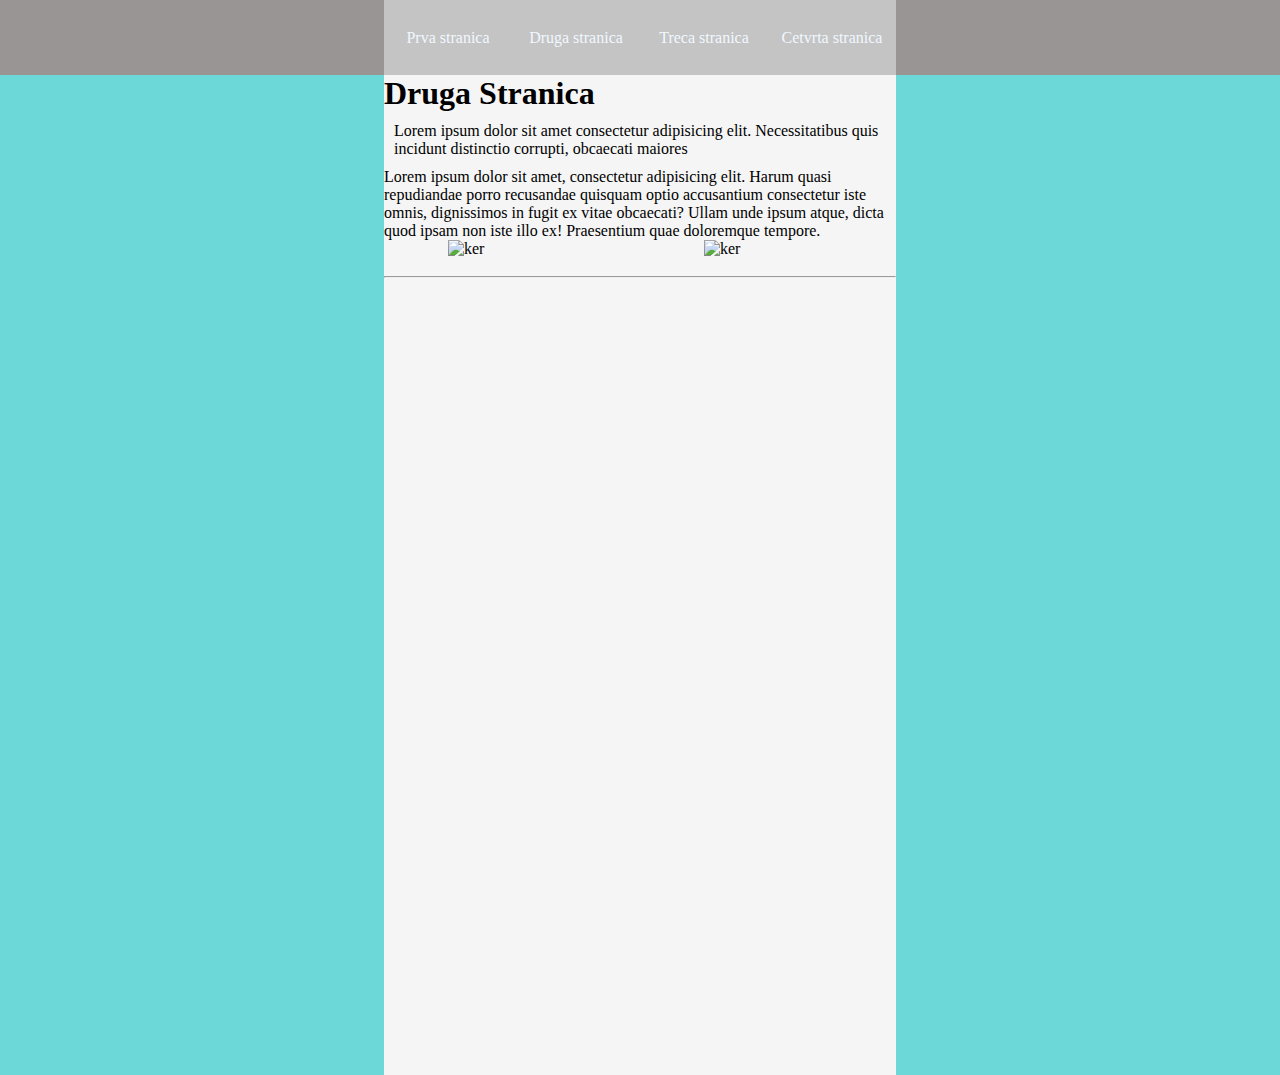
==== drugaStranica.html @ 598c9053 "durga stranica" ====
<!DOCTYPE html>
<html lang="en">
<head>
    <meta charset="UTF-8">
    <meta name="viewport" content="width=device-width, initial-scale=1.0">
    <link rel="stylesheet" href="style.css">
    <title>Drugi kerovi</title>
</head>
<body style="margin: 0;">
    <nav>
        <ul>
            <li><a href="index.html">Prva stranica</a></li>
            <li><a href="drugaStranica.html">Druga stranica</a></li>
            <li><a href="#">Treca stranica</a></li>
            <li><a href="#">Cetvrta stranica</a></li>
        </ul>
    </nav>
    <div class="container">
        <h1>Druga Stranica</h1>
        <div class="text">Lorem ipsum dolor sit amet consectetur adipisicing elit. Necessitatibus quis incidunt distinctio corrupti, obcaecati maiores</div>
        <div class="tekst">Lorem ipsum dolor sit amet, consectetur adipisicing elit. Harum quasi repudiandae porro recusandae quisquam optio accusantium consectetur iste omnis, dignissimos in fugit ex vitae obcaecati? Ullam unde ipsum atque, dicta quod ipsam non iste illo ex! Praesentium quae doloremque tempore.</div>
        <div class="kerovi">
            <img src="https://img.freepik.com/free-photo/isolated-happy-smiling-dog-white-background-portrait-4_1562-693.jpg" alt="ker" class="ker">
            <img src="https://img.freepik.com/free-photo/isolated-happy-smiling-dog-white-background-portrait-4_1562-693.jpg" alt="ker"  class="ker">
        </div>
        <br>
        <hr>
    </div>
    
</body>
</html>
---- style.css ----
*{
    margin: 0;
}
body{
    margin: 0;
    background-color: rgb(108, 216, 216);
}
ul{
    list-style-type: none;
    background-color: rgb(196, 196, 196);
    height: 100%;
    display: flex;
    width: 40%;
    padding: 0;
    margin: 0;
}

nav{
    background-color: rgb(153, 149, 149);
    display: flex;
    justify-content: center;
    height: 75px;
    width: 100%;
}
ul li{
    color: rgb(157, 159, 161);
    width: 25%;
    height: 100%;
    display: flex;
    justify-content: center;
    align-items: center; 
    text-decoration: none;
}
li:hover{
    background-color: rgb(189, 121, 121);
}

.container{
    background-color: whitesmoke;
    margin: 0 auto;
    width: 40%;
    height: 1000px;
}

#paw{
    width: 250px;
    float: left;
    padding: 10px;
}

.text{
    padding: 10px;
    margin: 0;
}

a{
    user-select: none;
    text-decoration: none;
    color: aliceblue;
}

.ker{
    display: block;
    margin-left: auto;
    margin-right: auto;
    width: 25%;
}
.kerovi{
    display: flex;
    justify-content: center;
}
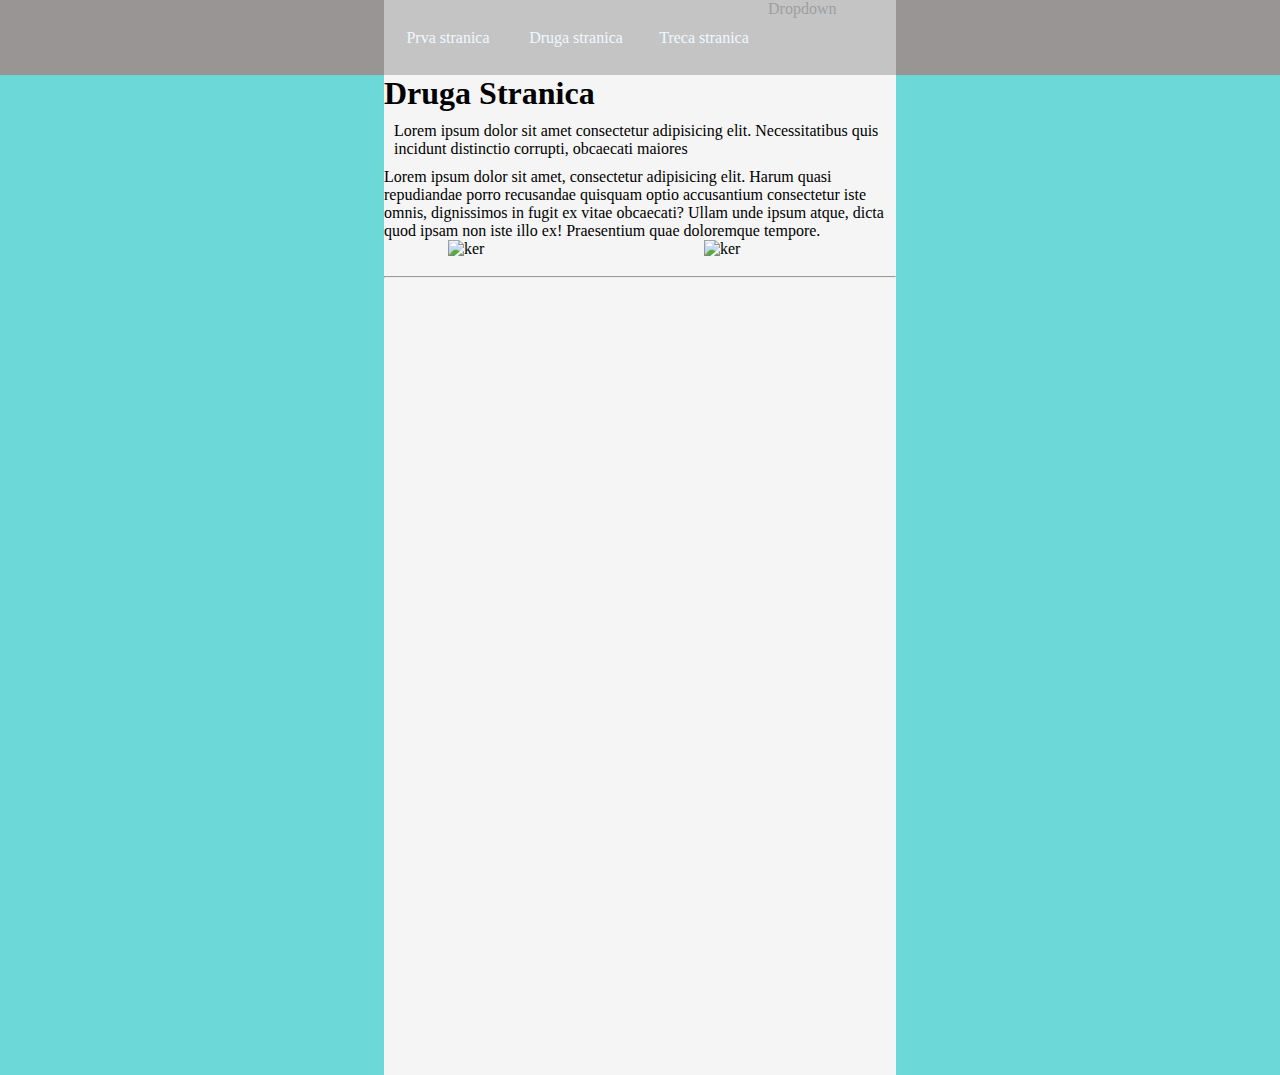
==== commit 48e3a510: "dropdown menu" ====
--- a/drugaStranica.html
+++ b/drugaStranica.html
@@ -12,7 +12,14 @@
             <li><a href="index.html">Prva stranica</a></li>
             <li><a href="drugaStranica.html">Druga stranica</a></li>
             <li><a href="#">Treca stranica</a></li>
-            <li><a href="#">Cetvrta stranica</a></li>
+            <li class="dropdown">
+                <div class="dropdownbtn">Dropdown</div>
+                <div class="dropdown-content">
+                    <a href="#">Link 1</a>
+                    <a href="#">Link 2</a>
+                    <a href="#">Link 3</a>
+                </div>
+            </li>
         </ul>
     </nav>
     <div class="container">
--- a/style.css
+++ b/style.css
@@ -68,4 +68,31 @@
 .kerovi{
     display: flex;
     justify-content: center;
-}+}
+.dropbtn {
+    background-color: #04AA6D;
+    color: white;
+    padding: 16px;
+    font-size: 16px;
+    border: none;
+  }
+.dropdown {
+    position: relative;
+    display: inline-block;
+  }
+.dropdown-content{
+    display: none;
+  position: absolute;
+  background-color: #f1f1f1;
+  min-width: 160px;
+  box-shadow: 0px 8px 16px 0px rgba(0,0,0,0.2);
+  z-index: 1;
+}
+
+.dropdown-content a:hover {background-color: #ddd;}
+
+/* Show the dropdown menu on hover */
+.dropdown:hover .dropdown-content {display: block;}
+
+/* Change the background color of the dropdown button when the dropdown content is shown */
+.dropdown:hover .dropbtn {background-color: #3e8e41;}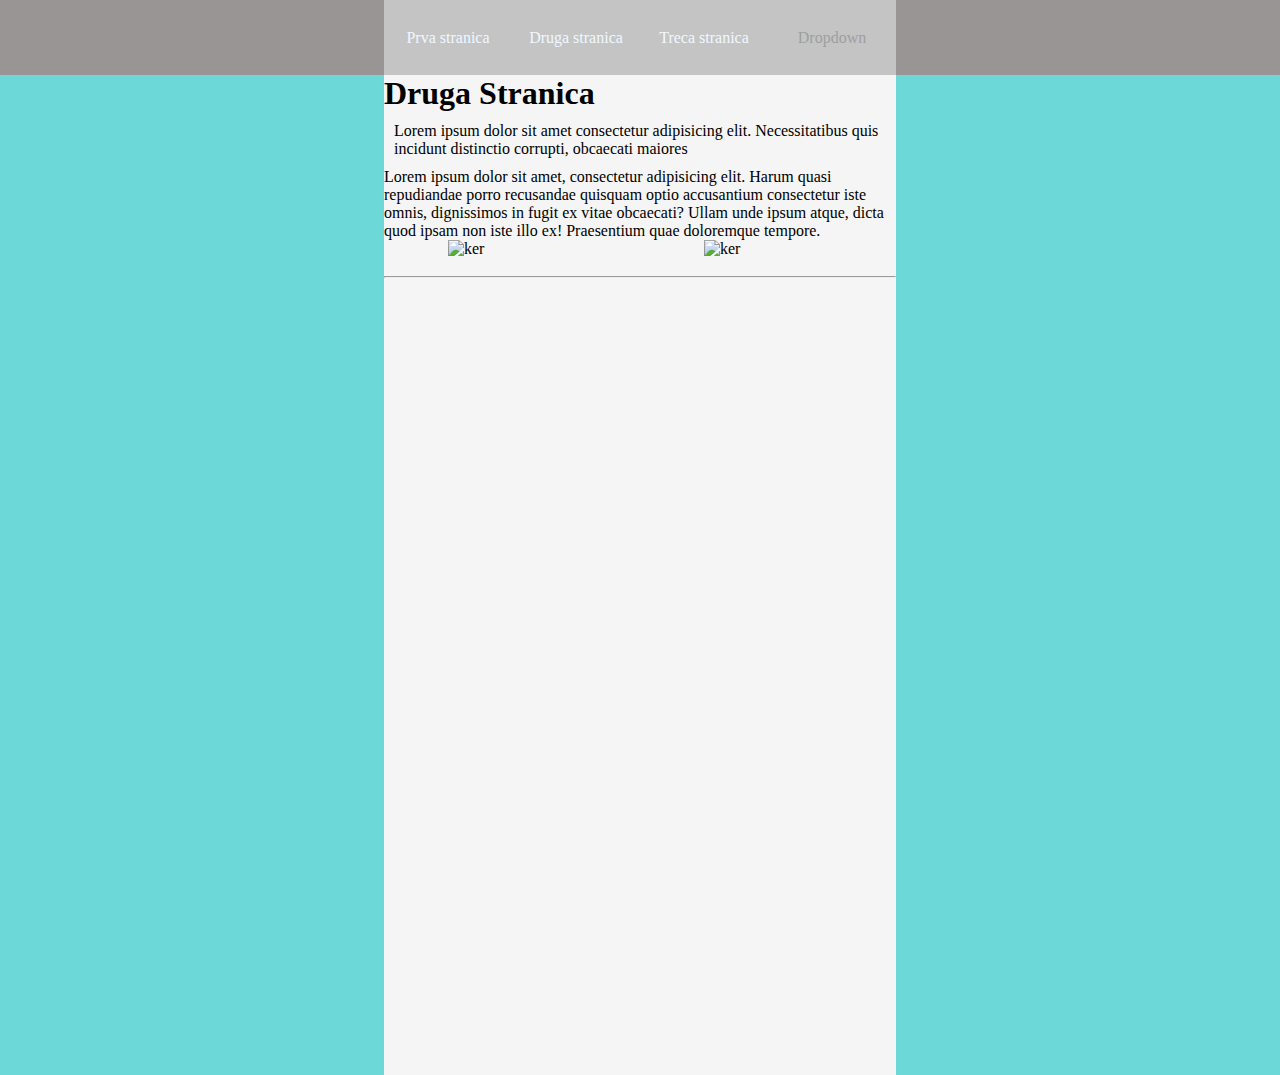
==== commit 7f844709: "Dropdown" ====
--- a/drugaStranica.html
+++ b/drugaStranica.html
@@ -13,12 +13,12 @@
             <li><a href="drugaStranica.html">Druga stranica</a></li>
             <li><a href="#">Treca stranica</a></li>
             <li class="dropdown">
-                <div class="dropdownbtn">Dropdown</div>
-                <div class="dropdown-content">
-                    <a href="#">Link 1</a>
-                    <a href="#">Link 2</a>
-                    <a href="#">Link 3</a>
-                </div>
+                Dropdown
+                <ul class="dropdown-content">
+                    <li><a href="#">Link 1</a></li>
+                    <li><a href="#">Link 2</a></li>
+                    <li><a href="#">Link 3</a></li>
+                </ul>
             </li>
         </ul>
     </nav>
--- a/style.css
+++ b/style.css
@@ -1,5 +1,6 @@
 *{
     margin: 0;
+    box-sizing: border-box;
 }
 body{
     margin: 0;
@@ -78,21 +79,28 @@
   }
 .dropdown {
     position: relative;
-    display: inline-block;
+    display: flex;
   }
 .dropdown-content{
-    display: none;
+  padding: 5px;
+  display: none;
   position: absolute;
   background-color: #f1f1f1;
-  min-width: 160px;
+  width: 200px;
   box-shadow: 0px 8px 16px 0px rgba(0,0,0,0.2);
   z-index: 1;
+  top: 75px;
+}
+ul li{
+    position: relative;
 }
 
-.dropdown-content a:hover {background-color: #ddd;}
+.dropdown-content a:hover {background-color: #ee4c4c;}
 
 /* Show the dropdown menu on hover */
-.dropdown:hover .dropdown-content {display: block;}
+.dropdown:hover .dropdown-content {display: flex;}
 
 /* Change the background color of the dropdown button when the dropdown content is shown */
-.dropdown:hover .dropbtn {background-color: #3e8e41;}+.dropdown:hover .dropbtn {
+    background-color: #3e8e41;
+}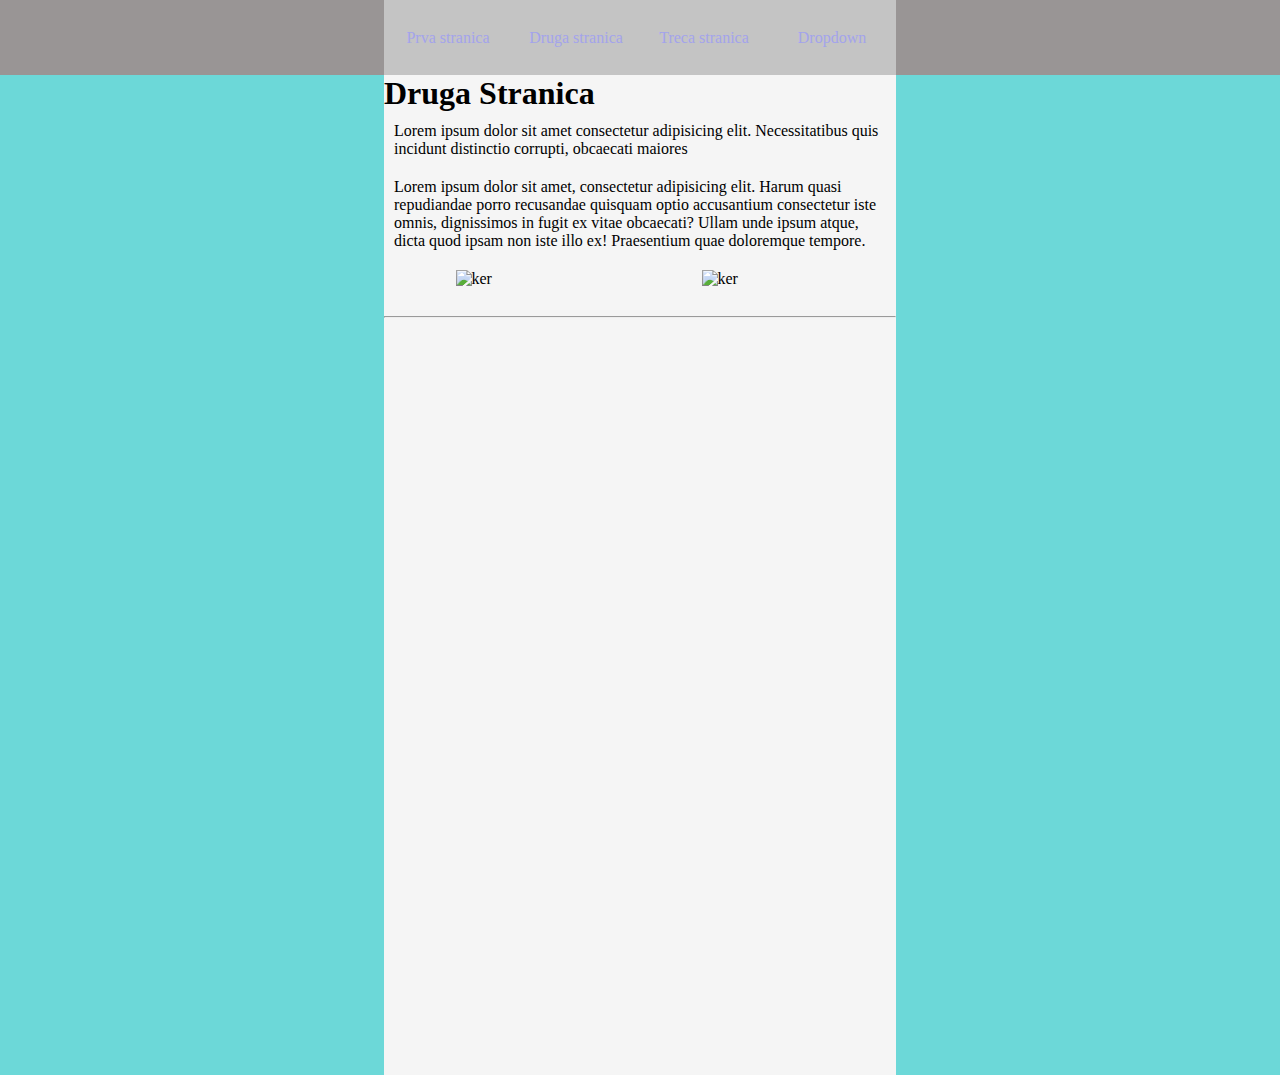
==== commit d17e9ff4: "dropdown" ====
--- a/drugaStranica.html
+++ b/drugaStranica.html
@@ -25,7 +25,7 @@
     <div class="container">
         <h1>Druga Stranica</h1>
         <div class="text">Lorem ipsum dolor sit amet consectetur adipisicing elit. Necessitatibus quis incidunt distinctio corrupti, obcaecati maiores</div>
-        <div class="tekst">Lorem ipsum dolor sit amet, consectetur adipisicing elit. Harum quasi repudiandae porro recusandae quisquam optio accusantium consectetur iste omnis, dignissimos in fugit ex vitae obcaecati? Ullam unde ipsum atque, dicta quod ipsam non iste illo ex! Praesentium quae doloremque tempore.</div>
+        <div class="text">Lorem ipsum dolor sit amet, consectetur adipisicing elit. Harum quasi repudiandae porro recusandae quisquam optio accusantium consectetur iste omnis, dignissimos in fugit ex vitae obcaecati? Ullam unde ipsum atque, dicta quod ipsam non iste illo ex! Praesentium quae doloremque tempore.</div>
         <div class="kerovi">
             <img src="https://img.freepik.com/free-photo/isolated-happy-smiling-dog-white-background-portrait-4_1562-693.jpg" alt="ker" class="ker">
             <img src="https://img.freepik.com/free-photo/isolated-happy-smiling-dog-white-background-portrait-4_1562-693.jpg" alt="ker"  class="ker">
--- a/style.css
+++ b/style.css
@@ -1,6 +1,9 @@
 *{
     margin: 0;
     box-sizing: border-box;
+}
+:root{
+    --a-color: rgb(163, 163, 236);
 }
 body{
     margin: 0;
@@ -57,7 +60,7 @@
 a{
     user-select: none;
     text-decoration: none;
-    color: aliceblue;
+    color: var(--a-color);
 }
 
 .ker{
@@ -69,6 +72,7 @@
 .kerovi{
     display: flex;
     justify-content: center;
+    padding: 10px;
 }
 .dropbtn {
     background-color: #04AA6D;
@@ -78,6 +82,7 @@
     border: none;
   }
 .dropdown {
+    color: var(--a-color);
     position: relative;
     display: flex;
   }
@@ -89,7 +94,7 @@
   width: 200px;
   box-shadow: 0px 8px 16px 0px rgba(0,0,0,0.2);
   z-index: 1;
-  top: 75px;
+  top: 75px;/*Udaljenost od vrha stranice*/
 }
 ul li{
     position: relative;
@@ -98,7 +103,15 @@
 .dropdown-content a:hover {background-color: #ee4c4c;}
 
 /* Show the dropdown menu on hover */
-.dropdown:hover .dropdown-content {display: flex;}
+.dropdown:hover .dropdown-content {display: flex;
+flex-direction: column;
+justify-content: center;
+align-items: center;}
+.dropdown:hover .dropdown-content li, li a{
+    display: flex;
+    align-items: center;
+    justify-content: center;
+}
 
 /* Change the background color of the dropdown button when the dropdown content is shown */
 .dropdown:hover .dropbtn {
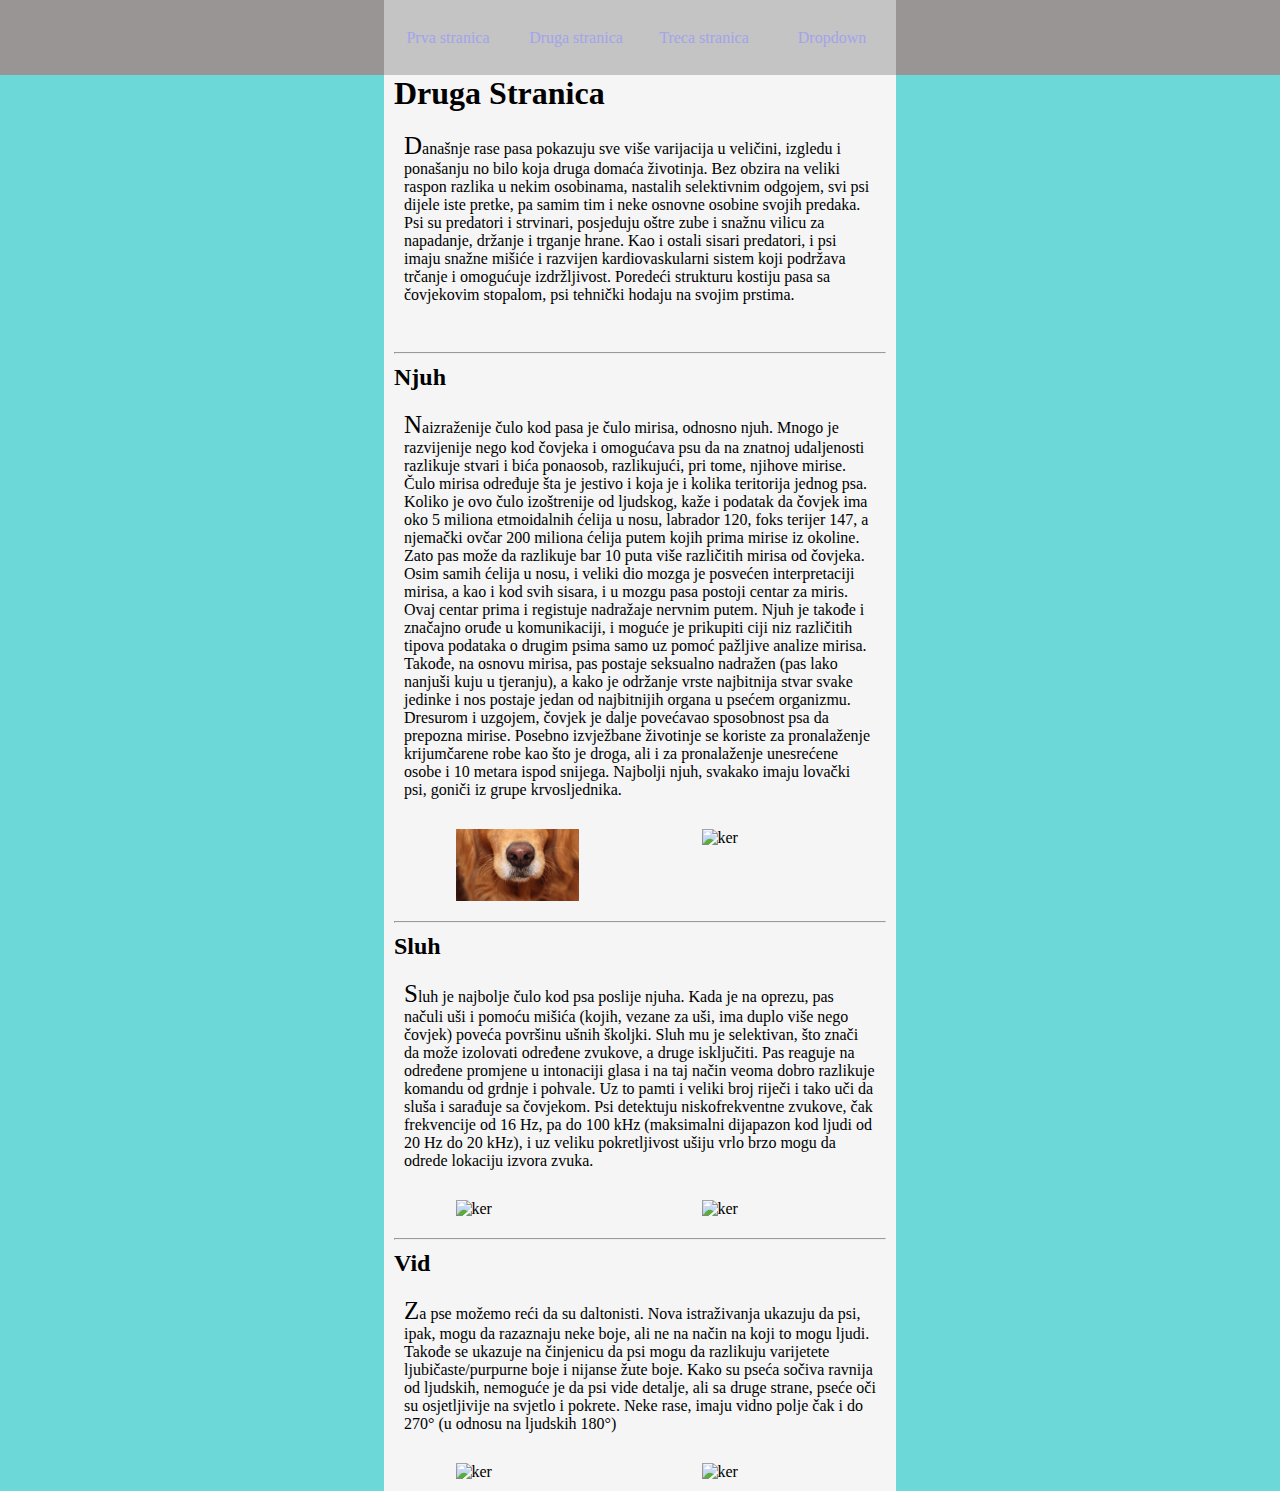
==== commit dfa842dd: "Druga strana doradjivanje" ====
--- a/drugaStranica.html
+++ b/drugaStranica.html
@@ -24,14 +24,34 @@
     </nav>
     <div class="container">
         <h1>Druga Stranica</h1>
-        <div class="text">Lorem ipsum dolor sit amet consectetur adipisicing elit. Necessitatibus quis incidunt distinctio corrupti, obcaecati maiores</div>
-        <div class="text">Lorem ipsum dolor sit amet, consectetur adipisicing elit. Harum quasi repudiandae porro recusandae quisquam optio accusantium consectetur iste omnis, dignissimos in fugit ex vitae obcaecati? Ullam unde ipsum atque, dicta quod ipsam non iste illo ex! Praesentium quae doloremque tempore.</div>
+        <div class="text">Današnje rase pasa pokazuju sve više varijacija u veličini, izgledu i ponašanju no bilo koja druga domaća životinja. Bez obzira na veliki raspon razlika u nekim osobinama, nastalih selektivnim odgojem, svi psi dijele iste pretke, pa samim tim i neke osnovne osobine svojih predaka. Psi su predatori i strvinari, posjeduju oštre zube i snažnu vilicu za napadanje, držanje i trganje hrane. Kao i ostali sisari predatori, i psi imaju snažne mišiće i razvijen kardiovaskularni sistem koji podržava trčanje i omogućuje izdržljivost. Poredeći strukturu kostiju pasa sa čovjekovim stopalom, psi tehnički hodaju na svojim prstima.</div>
+        <br>
+        <hr>
+        <h2>Njuh</h2>
+        <div class="text">
+            Naizraženije čulo kod pasa je čulo mirisa, odnosno njuh. Mnogo je razvijenije nego kod čovjeka i omogućava psu da na znatnoj udaljenosti razlikuje stvari i bića ponaosob, razlikujući, pri tome, njihove mirise. Čulo mirisa određuje šta je jestivo i koja je i kolika teritorija jednog psa. Koliko je ovo čulo izoštrenije od ljudskog, kaže i podatak da čovjek ima oko 5 miliona etmoidalnih ćelija u nosu, labrador 120, foks terijer 147, a njemački ovčar 200 miliona ćelija putem kojih prima mirise iz okoline. Zato pas može da razlikuje bar 10 puta više različitih mirisa od čovjeka. Osim samih ćelija u nosu, i veliki dio mozga je posvećen interpretaciji mirisa, a kao i kod svih sisara, i u mozgu pasa postoji centar za miris. Ovaj centar prima i registuje nadražaje nervnim putem. Njuh je takođe i značajno oruđe u komunikaciji, i moguće je prikupiti ciji niz različitih tipova podataka o drugim psima samo uz pomoć pažljive analize mirisa. Takođe, na osnovu mirisa, pas postaje seksualno nadražen (pas lako nanjuši kuju u tjeranju), a kako je održanje vrste najbitnija stvar svake jedinke i nos postaje jedan od najbitnijih organa u psećem organizmu.<br>
+            Dresurom i uzgojem, čovjek je dalje povećavao sposobnost psa da prepozna mirise. Posebno izvježbane životinje se koriste za pronalaženje krijumčarene robe kao što je droga, ali i za pronalaženje unesrećene osobe i 10 metara ispod snijega. Najbolji njuh, svakako imaju lovački psi, goniči iz grupe krvosljednika.
+        </div>
+        <div class="kerovi">
+            <img src="nos1.webp" alt="ker" class="ker">
+            <img src="https://img.freepik.com/free-photo/isolated-happy-smiling-dog-white-background-portrait-4_1562-693.jpg" alt="ker"  class="ker">
+        </div>
+        <hr>
+        <h2>Sluh</h2>
+        <div class="text">
+            Sluh je najbolje čulo kod psa poslije njuha. Kada je na oprezu, pas načuli uši i pomoću mišića (kojih, vezane za uši, ima duplo više nego čovjek) poveća površinu ušnih školjki. Sluh mu je selektivan, što znači da može izolovati određene zvukove, a druge isključiti. Pas reaguje na određene promjene u intonaciji glasa i na taj način veoma dobro razlikuje komandu od grdnje i pohvale. Uz to pamti i veliki broj riječi i tako uči da sluša i sarađuje sa čovjekom. Psi detektuju niskofrekventne zvukove, čak frekvencije od 16 Hz, pa do 100 kHz (maksimalni dijapazon kod ljudi od 20 Hz do 20 kHz), i uz veliku pokretljivost ušiju vrlo brzo mogu da odrede lokaciju izvora zvuka.
+        </div>
         <div class="kerovi">
             <img src="https://img.freepik.com/free-photo/isolated-happy-smiling-dog-white-background-portrait-4_1562-693.jpg" alt="ker" class="ker">
             <img src="https://img.freepik.com/free-photo/isolated-happy-smiling-dog-white-background-portrait-4_1562-693.jpg" alt="ker"  class="ker">
         </div>
-        <br>
         <hr>
+        <h2>Vid</h2>
+        <div class="text">Za pse možemo reći da su daltonisti. Nova istraživanja ukazuju da psi, ipak, mogu da razaznaju neke boje, ali ne na način na koji to mogu ljudi. Takođe se ukazuje na činjenicu da psi mogu da razlikuju varijetete ljubičaste/purpurne boje i nijanse žute boje. Kako su pseća sočiva ravnija od ljudskih, nemoguće je da psi vide detalje, ali sa druge strane, pseće oči su osjetljivije na svjetlo i pokrete. Neke rase, imaju vidno polje čak i do 270° (u odnosu na ljudskih 180°)</div>
+        <div class="kerovi">
+            <img src="https://img.freepik.com/free-photo/isolated-happy-smiling-dog-white-background-portrait-4_1562-693.jpg" alt="ker" class="ker">
+            <img src="https://img.freepik.com/free-photo/isolated-happy-smiling-dog-white-background-portrait-4_1562-693.jpg" alt="ker"  class="ker">
+        </div>
     </div>
     
 </body>
--- a/style.css
+++ b/style.css
@@ -43,7 +43,7 @@
     background-color: whitesmoke;
     margin: 0 auto;
     width: 40%;
-    height: 1000px;
+    height: 100%;
 }
 
 #paw{
@@ -54,7 +54,7 @@
 
 .text{
     padding: 10px;
-    margin: 0;
+    margin: 10px;
 }
 
 a{
@@ -116,4 +116,18 @@
 /* Change the background color of the dropdown button when the dropdown content is shown */
 .dropdown:hover .dropbtn {
     background-color: #3e8e41;
+}
+.dropdown a{
+    width: 100%;
+}
+h1, h2{
+    margin-bottom: 10px;
+    margin-left: 10px;
+    margin-right: 10px;
+}
+.text::first-letter{
+    font-size: 25px;
+}
+hr{
+    margin: 10px;
 }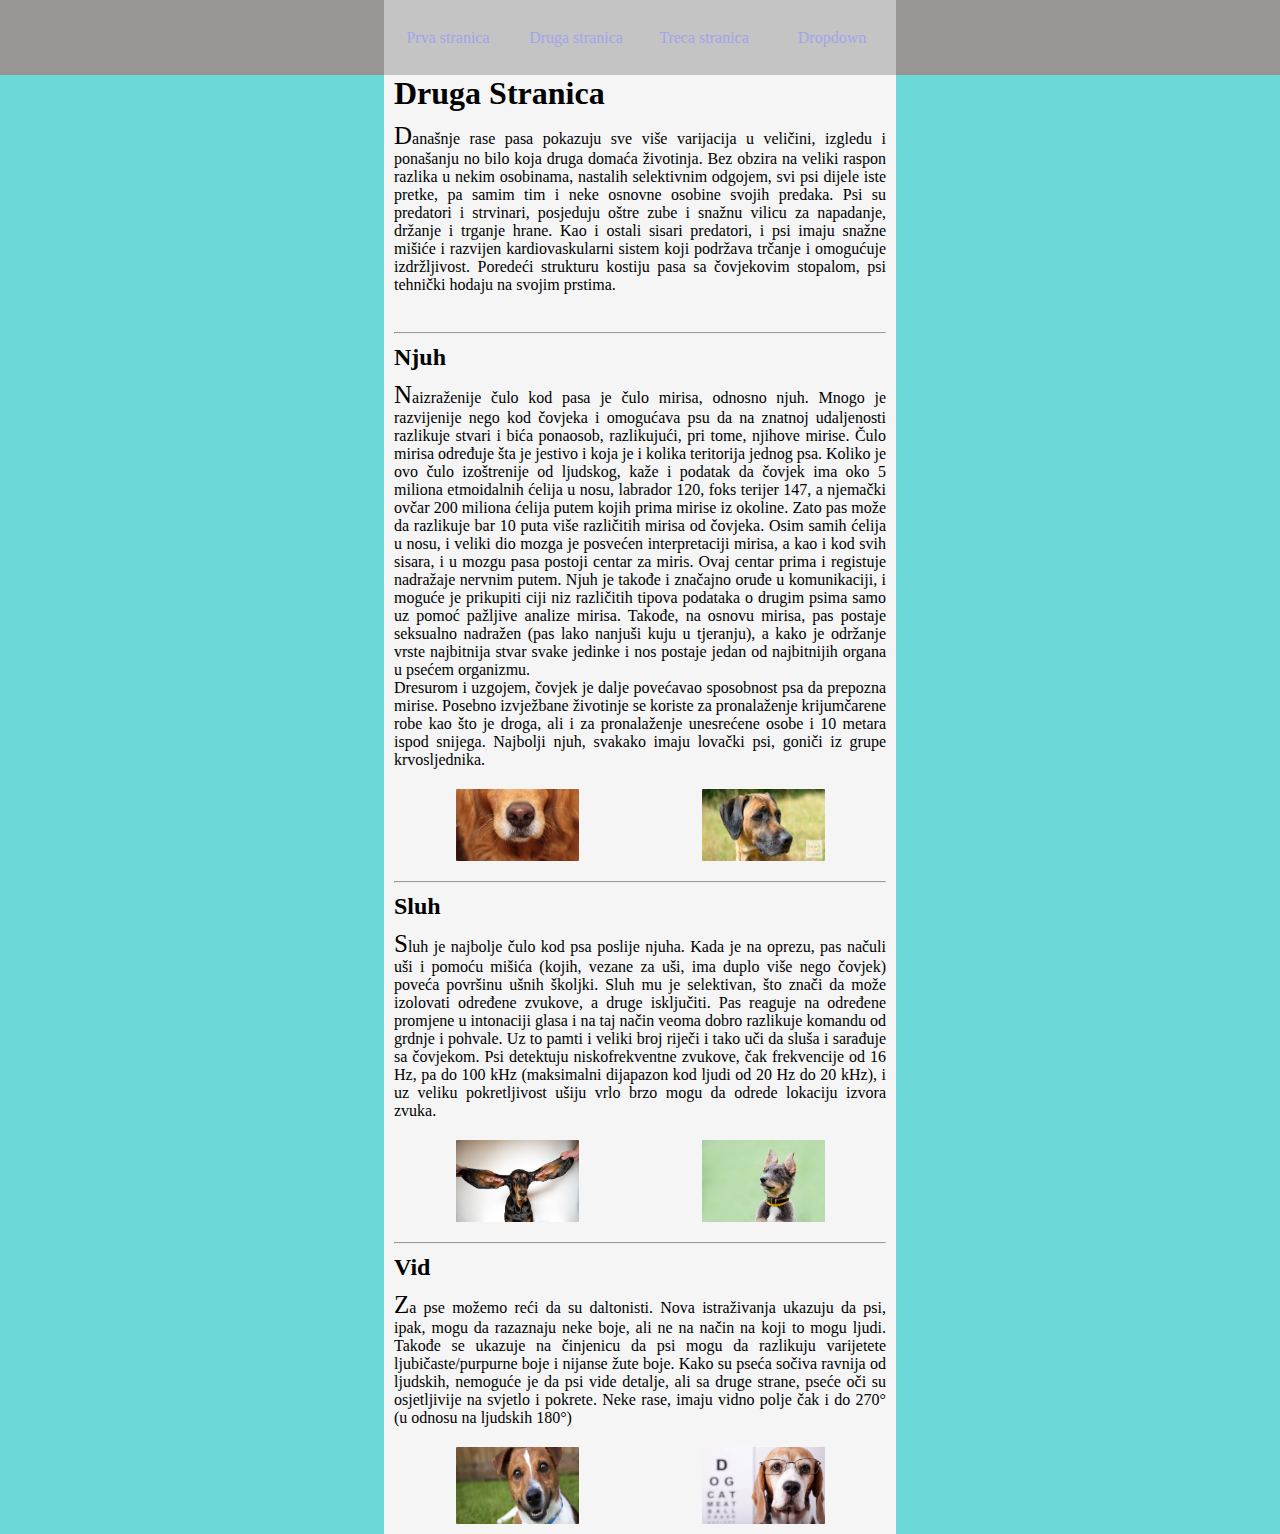
==== commit 30cfd0c5: "Formatiranje, slike" ====
--- a/drugaStranica.html
+++ b/drugaStranica.html
@@ -33,8 +33,8 @@
             Dresurom i uzgojem, čovjek je dalje povećavao sposobnost psa da prepozna mirise. Posebno izvježbane životinje se koriste za pronalaženje krijumčarene robe kao što je droga, ali i za pronalaženje unesrećene osobe i 10 metara ispod snijega. Najbolji njuh, svakako imaju lovački psi, goniči iz grupe krvosljednika.
         </div>
         <div class="kerovi">
-            <img src="nos1.webp" alt="ker" class="ker">
-            <img src="https://img.freepik.com/free-photo/isolated-happy-smiling-dog-white-background-portrait-4_1562-693.jpg" alt="ker"  class="ker">
+            <img src="imgs\nos1.webp" alt="ker" class="ker">
+            <img src="imgs\nos2.jfif" alt="ker"  class="ker">
         </div>
         <hr>
         <h2>Sluh</h2>
@@ -42,15 +42,15 @@
             Sluh je najbolje čulo kod psa poslije njuha. Kada je na oprezu, pas načuli uši i pomoću mišića (kojih, vezane za uši, ima duplo više nego čovjek) poveća površinu ušnih školjki. Sluh mu je selektivan, što znači da može izolovati određene zvukove, a druge isključiti. Pas reaguje na određene promjene u intonaciji glasa i na taj način veoma dobro razlikuje komandu od grdnje i pohvale. Uz to pamti i veliki broj riječi i tako uči da sluša i sarađuje sa čovjekom. Psi detektuju niskofrekventne zvukove, čak frekvencije od 16 Hz, pa do 100 kHz (maksimalni dijapazon kod ljudi od 20 Hz do 20 kHz), i uz veliku pokretljivost ušiju vrlo brzo mogu da odrede lokaciju izvora zvuka.
         </div>
         <div class="kerovi">
-            <img src="https://img.freepik.com/free-photo/isolated-happy-smiling-dog-white-background-portrait-4_1562-693.jpg" alt="ker" class="ker">
-            <img src="https://img.freepik.com/free-photo/isolated-happy-smiling-dog-white-background-portrait-4_1562-693.jpg" alt="ker"  class="ker">
+            <img src="imgs\usi1.jpg" alt="ker" class="ker">
+            <img src="imgs\usi 2.jpg" alt="ker"  class="ker">
         </div>
         <hr>
         <h2>Vid</h2>
         <div class="text">Za pse možemo reći da su daltonisti. Nova istraživanja ukazuju da psi, ipak, mogu da razaznaju neke boje, ali ne na način na koji to mogu ljudi. Takođe se ukazuje na činjenicu da psi mogu da razlikuju varijetete ljubičaste/purpurne boje i nijanse žute boje. Kako su pseća sočiva ravnija od ljudskih, nemoguće je da psi vide detalje, ali sa druge strane, pseće oči su osjetljivije na svjetlo i pokrete. Neke rase, imaju vidno polje čak i do 270° (u odnosu na ljudskih 180°)</div>
         <div class="kerovi">
-            <img src="https://img.freepik.com/free-photo/isolated-happy-smiling-dog-white-background-portrait-4_1562-693.jpg" alt="ker" class="ker">
-            <img src="https://img.freepik.com/free-photo/isolated-happy-smiling-dog-white-background-portrait-4_1562-693.jpg" alt="ker"  class="ker">
+            <img src="imgs\oci1.webp" alt="ker" class="ker">
+            <img src="imgs\oci2.jpg" alt="ker"  class="ker">
         </div>
     </div>
     
--- a/style.css
+++ b/style.css
@@ -1,6 +1,9 @@
 *{
     margin: 0;
     box-sizing: border-box;
+}
+img{
+    border-radius: 1px;
 }
 :root{
     --a-color: rgb(163, 163, 236);
@@ -28,7 +31,7 @@
 }
 ul li{
     color: rgb(157, 159, 161);
-    width: 25%;
+    width: 100%;
     height: 100%;
     display: flex;
     justify-content: center;
@@ -53,8 +56,9 @@
 }
 
 .text{
-    padding: 10px;
+    
     margin: 10px;
+    text-align: justify;
 }
 
 a{
@@ -103,10 +107,12 @@
 .dropdown-content a:hover {background-color: #ee4c4c;}
 
 /* Show the dropdown menu on hover */
-.dropdown:hover .dropdown-content {display: flex;
-flex-direction: column;
-justify-content: center;
-align-items: center;}
+.dropdown:hover .dropdown-content {
+    display: flex;
+    flex-direction: column;
+    justify-content: center;
+    align-items: center;
+}
 .dropdown:hover .dropdown-content li, li a{
     display: flex;
     align-items: center;
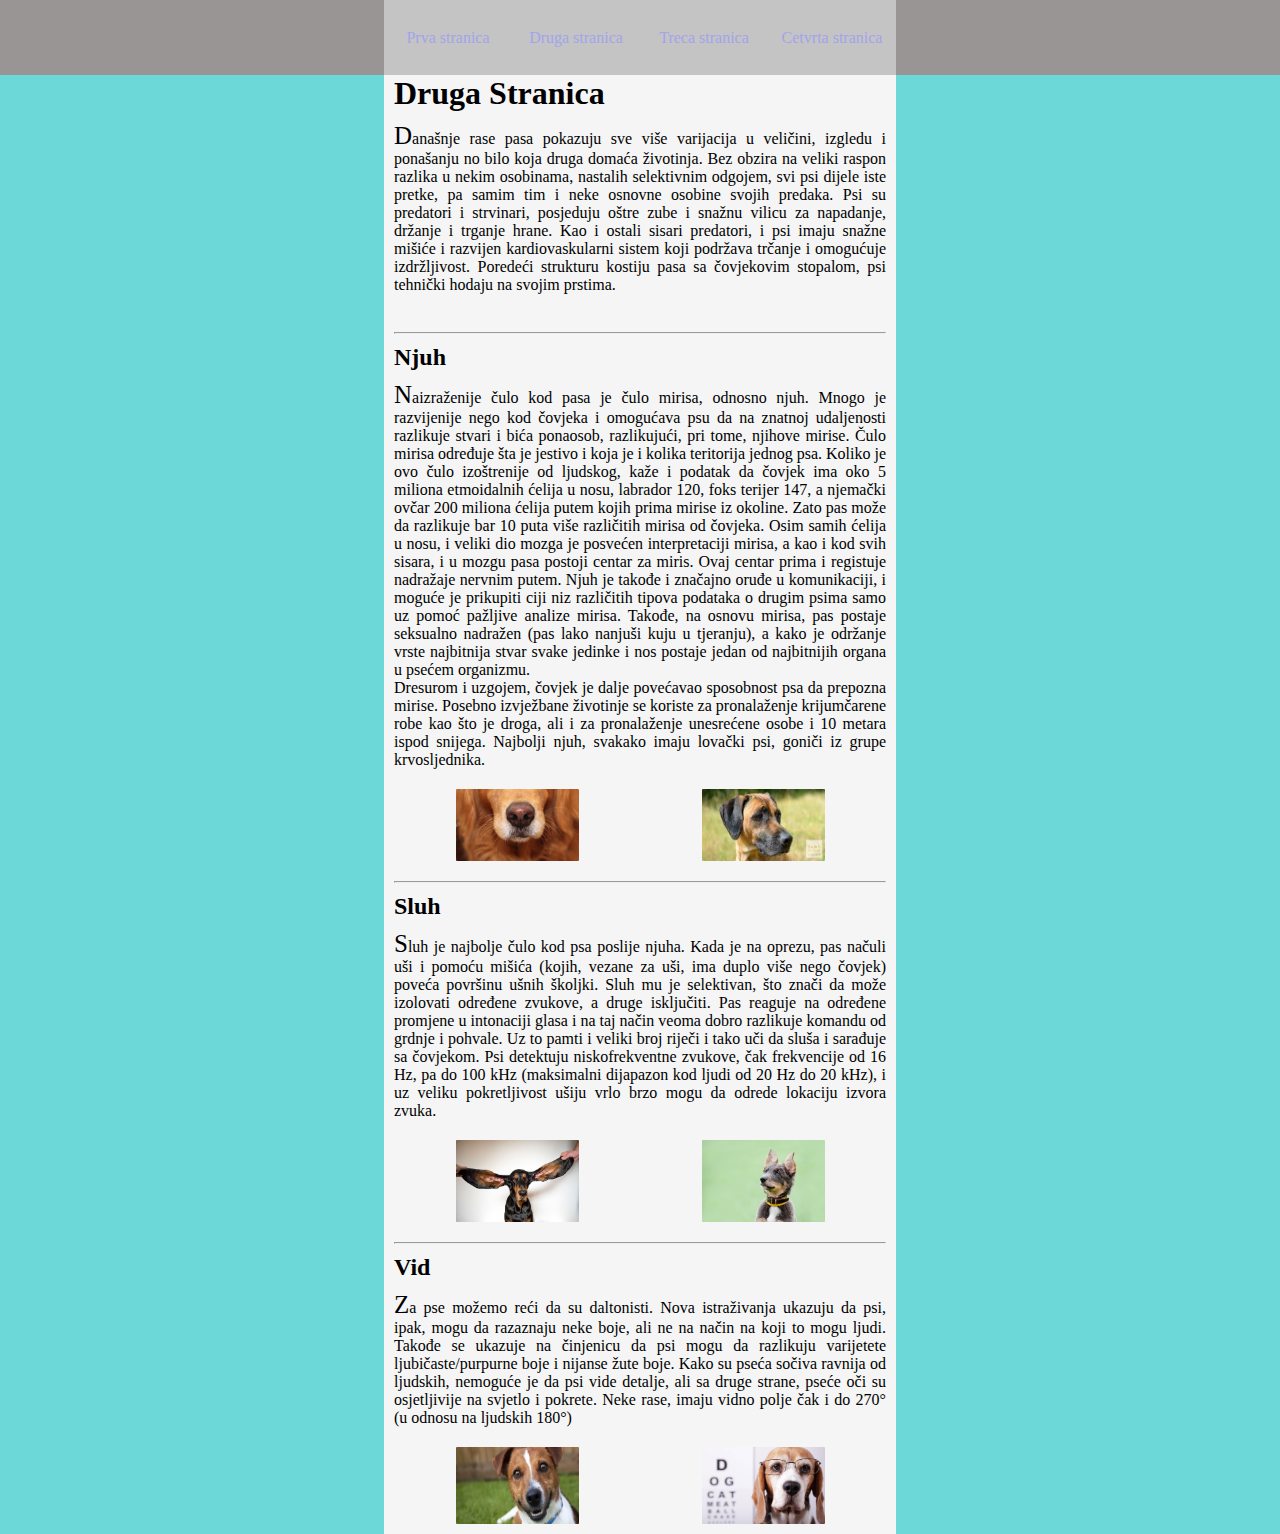
==== commit 2577550a: "Dropdown doradjen, treca stranica osnovna konstrukcija" ====
--- a/drugaStranica.html
+++ b/drugaStranica.html
@@ -1,58 +1,93 @@
 <!DOCTYPE html>
 <html lang="en">
+
 <head>
     <meta charset="UTF-8">
     <meta name="viewport" content="width=device-width, initial-scale=1.0">
     <link rel="stylesheet" href="style.css">
     <title>Drugi kerovi</title>
 </head>
+
 <body style="margin: 0;">
     <nav>
         <ul>
             <li><a href="index.html">Prva stranica</a></li>
             <li><a href="drugaStranica.html">Druga stranica</a></li>
-            <li><a href="#">Treca stranica</a></li>
             <li class="dropdown">
-                Dropdown
+                <a href="trecaStranica.html">Treca stranica</a>
                 <ul class="dropdown-content">
-                    <li><a href="#">Link 1</a></li>
-                    <li><a href="#">Link 2</a></li>
-                    <li><a href="#">Link 3</a></li>
+                    <li><a href="siba.html">Siba</a></li>
+                    <li><a href="sarplan.html">Sar planinac</a></li>
+                    <li><a href="jazavicar.html">Jazavicar</a></li>
                 </ul>
+            </li>
+            <li>
+                <a href="#">
+                    Cetvrta stranica
+                </a>
             </li>
         </ul>
     </nav>
     <div class="container">
         <h1>Druga Stranica</h1>
-        <div class="text">Današnje rase pasa pokazuju sve više varijacija u veličini, izgledu i ponašanju no bilo koja druga domaća životinja. Bez obzira na veliki raspon razlika u nekim osobinama, nastalih selektivnim odgojem, svi psi dijele iste pretke, pa samim tim i neke osnovne osobine svojih predaka. Psi su predatori i strvinari, posjeduju oštre zube i snažnu vilicu za napadanje, držanje i trganje hrane. Kao i ostali sisari predatori, i psi imaju snažne mišiće i razvijen kardiovaskularni sistem koji podržava trčanje i omogućuje izdržljivost. Poredeći strukturu kostiju pasa sa čovjekovim stopalom, psi tehnički hodaju na svojim prstima.</div>
+        <div class="text">Današnje rase pasa pokazuju sve više varijacija u veličini, izgledu i ponašanju no bilo koja
+            druga domaća životinja. Bez obzira na veliki raspon razlika u nekim osobinama, nastalih selektivnim odgojem,
+            svi psi dijele iste pretke, pa samim tim i neke osnovne osobine svojih predaka. Psi su predatori i
+            strvinari, posjeduju oštre zube i snažnu vilicu za napadanje, držanje i trganje hrane. Kao i ostali sisari
+            predatori, i psi imaju snažne mišiće i razvijen kardiovaskularni sistem koji podržava trčanje i omogućuje
+            izdržljivost. Poredeći strukturu kostiju pasa sa čovjekovim stopalom, psi tehnički hodaju na svojim prstima.
+        </div>
         <br>
         <hr>
         <h2>Njuh</h2>
         <div class="text">
-            Naizraženije čulo kod pasa je čulo mirisa, odnosno njuh. Mnogo je razvijenije nego kod čovjeka i omogućava psu da na znatnoj udaljenosti razlikuje stvari i bića ponaosob, razlikujući, pri tome, njihove mirise. Čulo mirisa određuje šta je jestivo i koja je i kolika teritorija jednog psa. Koliko je ovo čulo izoštrenije od ljudskog, kaže i podatak da čovjek ima oko 5 miliona etmoidalnih ćelija u nosu, labrador 120, foks terijer 147, a njemački ovčar 200 miliona ćelija putem kojih prima mirise iz okoline. Zato pas može da razlikuje bar 10 puta više različitih mirisa od čovjeka. Osim samih ćelija u nosu, i veliki dio mozga je posvećen interpretaciji mirisa, a kao i kod svih sisara, i u mozgu pasa postoji centar za miris. Ovaj centar prima i registuje nadražaje nervnim putem. Njuh je takođe i značajno oruđe u komunikaciji, i moguće je prikupiti ciji niz različitih tipova podataka o drugim psima samo uz pomoć pažljive analize mirisa. Takođe, na osnovu mirisa, pas postaje seksualno nadražen (pas lako nanjuši kuju u tjeranju), a kako je održanje vrste najbitnija stvar svake jedinke i nos postaje jedan od najbitnijih organa u psećem organizmu.<br>
-            Dresurom i uzgojem, čovjek je dalje povećavao sposobnost psa da prepozna mirise. Posebno izvježbane životinje se koriste za pronalaženje krijumčarene robe kao što je droga, ali i za pronalaženje unesrećene osobe i 10 metara ispod snijega. Najbolji njuh, svakako imaju lovački psi, goniči iz grupe krvosljednika.
+            Naizraženije čulo kod pasa je čulo mirisa, odnosno njuh. Mnogo je razvijenije nego kod čovjeka i omogućava
+            psu da na znatnoj udaljenosti razlikuje stvari i bića ponaosob, razlikujući, pri tome, njihove mirise. Čulo
+            mirisa određuje šta je jestivo i koja je i kolika teritorija jednog psa. Koliko je ovo čulo izoštrenije od
+            ljudskog, kaže i podatak da čovjek ima oko 5 miliona etmoidalnih ćelija u nosu, labrador 120, foks terijer
+            147, a njemački ovčar 200 miliona ćelija putem kojih prima mirise iz okoline. Zato pas može da razlikuje bar
+            10 puta više različitih mirisa od čovjeka. Osim samih ćelija u nosu, i veliki dio mozga je posvećen
+            interpretaciji mirisa, a kao i kod svih sisara, i u mozgu pasa postoji centar za miris. Ovaj centar prima i
+            registuje nadražaje nervnim putem. Njuh je takođe i značajno oruđe u komunikaciji, i moguće je prikupiti
+            ciji niz različitih tipova podataka o drugim psima samo uz pomoć pažljive analize mirisa. Takođe, na osnovu
+            mirisa, pas postaje seksualno nadražen (pas lako nanjuši kuju u tjeranju), a kako je održanje vrste
+            najbitnija stvar svake jedinke i nos postaje jedan od najbitnijih organa u psećem organizmu.<br>
+            Dresurom i uzgojem, čovjek je dalje povećavao sposobnost psa da prepozna mirise. Posebno izvježbane
+            životinje se koriste za pronalaženje krijumčarene robe kao što je droga, ali i za pronalaženje unesrećene
+            osobe i 10 metara ispod snijega. Najbolji njuh, svakako imaju lovački psi, goniči iz grupe krvosljednika.
         </div>
         <div class="kerovi">
             <img src="imgs\nos1.webp" alt="ker" class="ker">
-            <img src="imgs\nos2.jfif" alt="ker"  class="ker">
+            <img src="imgs\nos2.jfif" alt="ker" class="ker">
         </div>
         <hr>
         <h2>Sluh</h2>
         <div class="text">
-            Sluh je najbolje čulo kod psa poslije njuha. Kada je na oprezu, pas načuli uši i pomoću mišića (kojih, vezane za uši, ima duplo više nego čovjek) poveća površinu ušnih školjki. Sluh mu je selektivan, što znači da može izolovati određene zvukove, a druge isključiti. Pas reaguje na određene promjene u intonaciji glasa i na taj način veoma dobro razlikuje komandu od grdnje i pohvale. Uz to pamti i veliki broj riječi i tako uči da sluša i sarađuje sa čovjekom. Psi detektuju niskofrekventne zvukove, čak frekvencije od 16 Hz, pa do 100 kHz (maksimalni dijapazon kod ljudi od 20 Hz do 20 kHz), i uz veliku pokretljivost ušiju vrlo brzo mogu da odrede lokaciju izvora zvuka.
+            Sluh je najbolje čulo kod psa poslije njuha. Kada je na oprezu, pas načuli uši i pomoću mišića (kojih,
+            vezane za uši, ima duplo više nego čovjek) poveća površinu ušnih školjki. Sluh mu je selektivan, što znači
+            da može izolovati određene zvukove, a druge isključiti. Pas reaguje na određene promjene u intonaciji glasa
+            i na taj način veoma dobro razlikuje komandu od grdnje i pohvale. Uz to pamti i veliki broj riječi i tako
+            uči da sluša i sarađuje sa čovjekom. Psi detektuju niskofrekventne zvukove, čak frekvencije od 16 Hz, pa do
+            100 kHz (maksimalni dijapazon kod ljudi od 20 Hz do 20 kHz), i uz veliku pokretljivost ušiju vrlo brzo mogu
+            da odrede lokaciju izvora zvuka.
         </div>
         <div class="kerovi">
             <img src="imgs\usi1.jpg" alt="ker" class="ker">
-            <img src="imgs\usi 2.jpg" alt="ker"  class="ker">
+            <img src="imgs\usi 2.jpg" alt="ker" class="ker">
         </div>
         <hr>
         <h2>Vid</h2>
-        <div class="text">Za pse možemo reći da su daltonisti. Nova istraživanja ukazuju da psi, ipak, mogu da razaznaju neke boje, ali ne na način na koji to mogu ljudi. Takođe se ukazuje na činjenicu da psi mogu da razlikuju varijetete ljubičaste/purpurne boje i nijanse žute boje. Kako su pseća sočiva ravnija od ljudskih, nemoguće je da psi vide detalje, ali sa druge strane, pseće oči su osjetljivije na svjetlo i pokrete. Neke rase, imaju vidno polje čak i do 270° (u odnosu na ljudskih 180°)</div>
+        <div class="text">Za pse možemo reći da su daltonisti. Nova istraživanja ukazuju da psi, ipak, mogu da razaznaju
+            neke boje, ali ne na način na koji to mogu ljudi. Takođe se ukazuje na činjenicu da psi mogu da razlikuju
+            varijetete ljubičaste/purpurne boje i nijanse žute boje. Kako su pseća sočiva ravnija od ljudskih, nemoguće
+            je da psi vide detalje, ali sa druge strane, pseće oči su osjetljivije na svjetlo i pokrete. Neke rase,
+            imaju vidno polje čak i do 270° (u odnosu na ljudskih 180°)</div>
         <div class="kerovi">
             <img src="imgs\oci1.webp" alt="ker" class="ker">
-            <img src="imgs\oci2.jpg" alt="ker"  class="ker">
+            <img src="imgs\oci2.jpg" alt="ker" class="ker">
         </div>
     </div>
-    
+
 </body>
+
 </html>--- a/style.css
+++ b/style.css
@@ -78,13 +78,13 @@
     justify-content: center;
     padding: 10px;
 }
-.dropbtn {
+/*.dropbtn {
     background-color: #04AA6D;
     color: white;
     padding: 16px;
     font-size: 16px;
     border: none;
-  }
+  }*/
 .dropdown {
     color: var(--a-color);
     position: relative;
@@ -95,8 +95,9 @@
   display: none;
   position: absolute;
   background-color: #f1f1f1;
-  width: 200px;
-  box-shadow: 0px 8px 16px 0px rgba(0,0,0,0.2);
+  height: 225px;
+  width: 195px;
+  box-shadow: 0px 8px 16px 0px rgba(216, 126, 126, 0.2);
   z-index: 1;
   top: 75px;/*Udaljenost od vrha stranice*/
 }
@@ -104,7 +105,7 @@
     position: relative;
 }
 
-.dropdown-content a:hover {background-color: #ee4c4c;}
+
 
 /* Show the dropdown menu on hover */
 .dropdown:hover .dropdown-content {
@@ -120,9 +121,7 @@
 }
 
 /* Change the background color of the dropdown button when the dropdown content is shown */
-.dropdown:hover .dropbtn {
-    background-color: #3e8e41;
-}
+
 .dropdown a{
     width: 100%;
 }
@@ -136,4 +135,7 @@
 }
 hr{
     margin: 10px;
+}
+.treciKerovi{
+    width: 100%;
 }